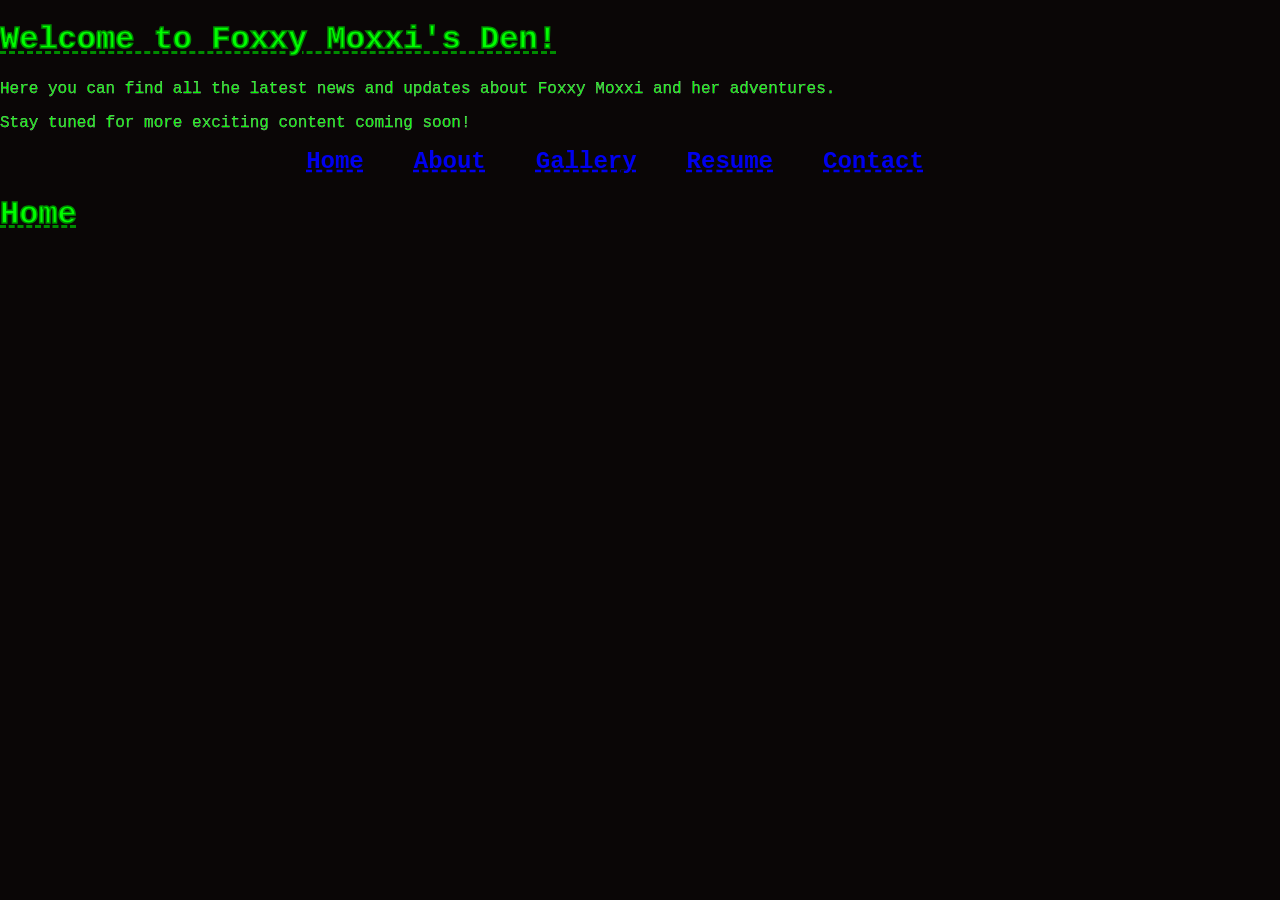
==== src/pages/index.html @ 6dbb0655 "Add initial HTML structure for main pages and styles" ====
<!DOCTYPE html>
<html lang="en">

<head>

    <meta charset="UTF-8">
    <title>Foxxy Moxxi's Den</title>
    <link rel="stylesheet" href="styles/styles.css">

</head>

<body>

    <h1>Welcome to Foxxy Moxxi's Den!</h1>
    <p>Here you can find all the latest news and updates about Foxxy Moxxi and her adventures.</p>
    <p>Stay tuned for more exciting content coming soon!</p>

    <nav>
        <ul>
            <li><a href="index.html">Home</a></li>
            <li><a href="about.html">About</a></li>
            <li><a href="gallery.html">Gallery</a></li>
            <li><a href="resume.html">Resume</a></li>
            <li><a href="contact.html">Contact</a></li>
        </ul>
    </nav>

    <h1>Home</h1>

</body>

</html>
---- src/pages/styles/styles.css ----
body {
    background-color: #0A0606;
    color: #00ff00;
    font-family: "Courier New", Courier, monospace;
    margin: 0%;
    padding: 0%;
}

h1,
h2,
h3 {
    color: #00ff00;
    -webkit-text-stroke: 1.5px #008b00;
    ;
}

h1 {
    text-decoration: dashed underline;
}

p {
    color: #00ff00;
    -webkit-text-stroke: 0.25px #d3d3d3;
}

nav ul {
    width: 100%;
    list-style-type: none;
    margin: 0%;
    padding: 0%;
    display: flex;
    justify-content: center;
}

nav ul li {
    margin-right: 50px;
}

nav ul li a {
    text-decoration: dashed underline;
    font-weight: bold;
    font-size: x-large;
}

nav ul li a:visited {
    color: #9401b1;
}

nav ul li a:hover {
    color: #009e00;
}
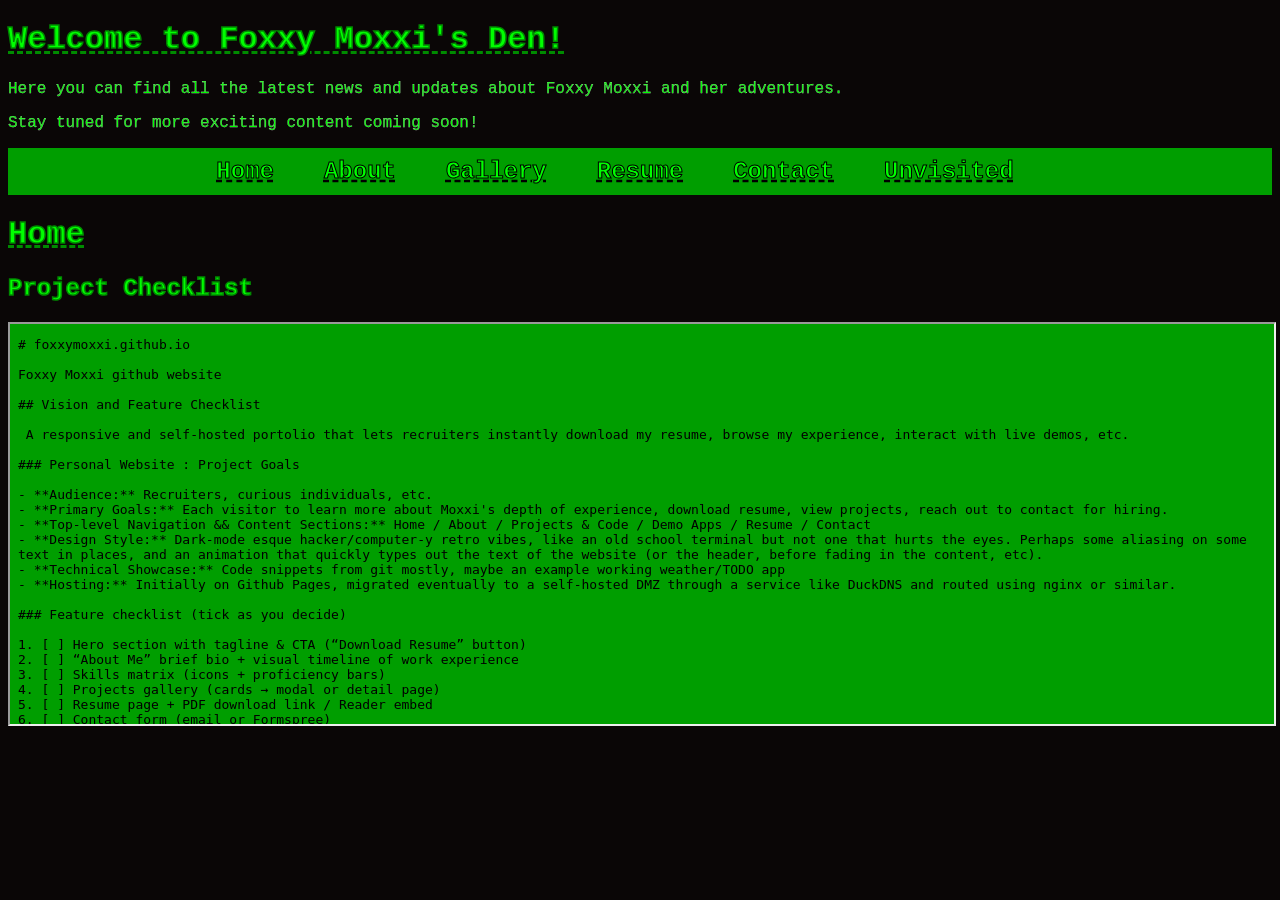
==== commit 19e03fcd: "Add navigation link to Unvisited page and embed project checklist in Home page" ====
--- a/src/pages/index.html
+++ b/src/pages/index.html
@@ -22,11 +22,16 @@
             <li><a href="gallery.html">Gallery</a></li>
             <li><a href="resume.html">Resume</a></li>
             <li><a href="contact.html">Contact</a></li>
+            <li><a href="unvisited.html">Unvisited</a></li>
         </ul>
     </nav>
 
     <h1>Home</h1>
 
+    <h2>Project Checklist</h2>
+
+    <iframe src="../../README.md" width="100%" height="400px"></iframe>
+
 </body>
 
 </html>
--- a/src/pages/styles/styles.css
+++ b/src/pages/styles/styles.css
@@ -2,8 +2,6 @@
     background-color: #0A0606;
     color: #00ff00;
     font-family: "Courier New", Courier, monospace;
-    margin: 0%;
-    padding: 0%;
 }
 
 h1,
@@ -23,6 +21,11 @@
     -webkit-text-stroke: 0.25px #d3d3d3;
 }
 
+nav {
+    background-color: #009e00;
+    padding: 10px 0px;
+}
+
 nav ul {
     width: 100%;
     list-style-type: none;
@@ -34,12 +37,14 @@
 
 nav ul li {
     margin-right: 50px;
+    -webkit-text-stroke: 1px #000000;
 }
 
 nav ul li a {
     text-decoration: dashed underline;
     font-weight: bold;
     font-size: x-large;
+    color: #00ff00;
 }
 
 nav ul li a:visited {
@@ -47,5 +52,18 @@
 }
 
 nav ul li a:hover {
-    color: #009e00;
+    color: #000000;
+}
+
+iframe {
+    color: #00ff00;
+    background-color: #009e00;
+}
+
+.resume-container {
+    display: flex;
+    justify-content: center;
+    margin-top: 20px;
+    width: 100%;
+
 }
